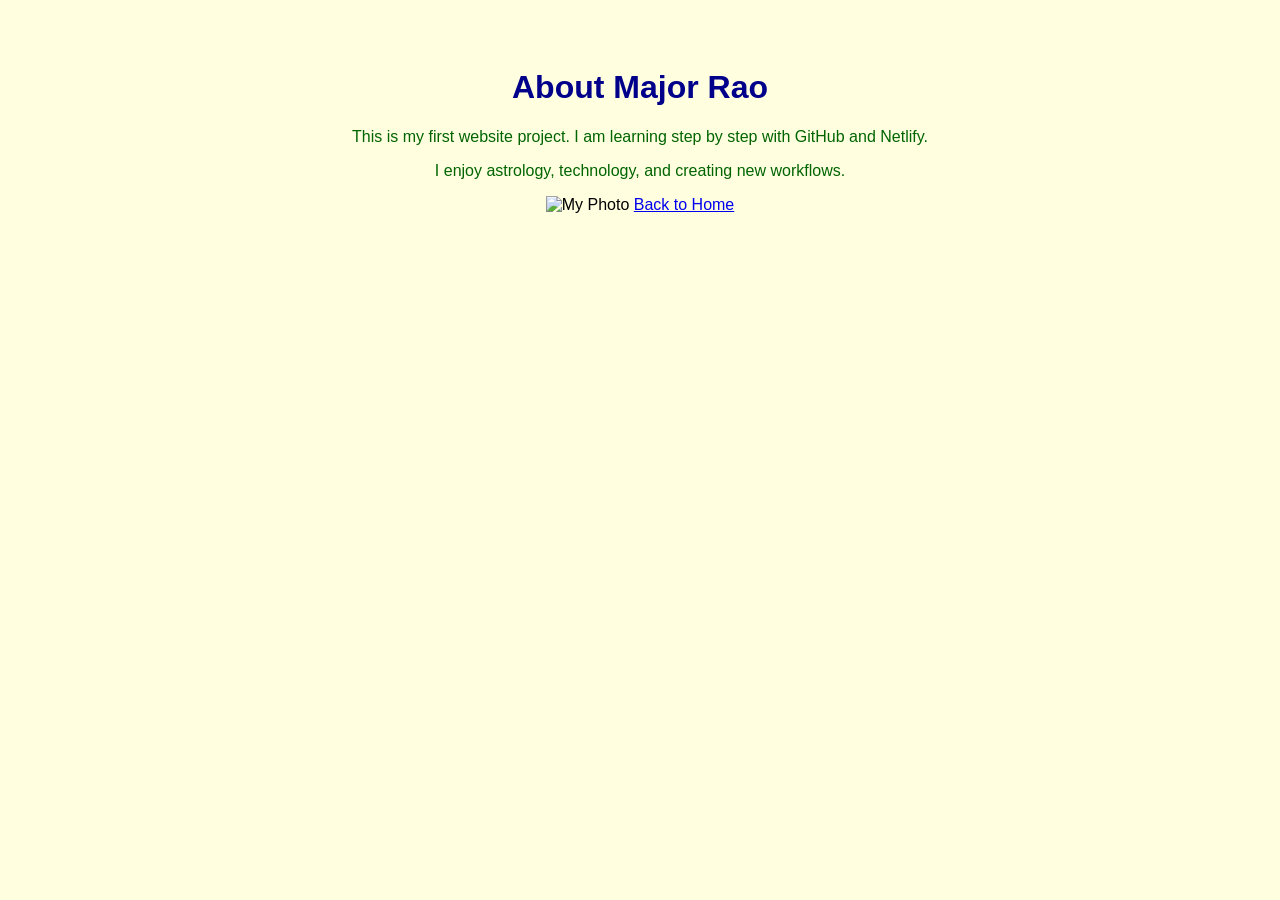
==== about.html @ d0368088 "Update about.html" ====
<!DOCTYPE html>
<html>
<head>
  <title>About Me</title>
  <link rel="stylesheet" href="style.css">
</head>
<body>
  <h1>About Major Rao</h1>
  <p>This is my first website project. I am learning step by step with GitHub and Netlify.</p>
  <p>I enjoy astrology, technology, and creating new workflows.</p>
  <img src="photo.jpg" alt="My Photo" width="200">
  <a href="index.html">Back to Home</a>
</body>
</html>
---- style.css ----
body { font-family: Arial, sans-serif; background:lightyellow; text-align:center; padding:40px; }
h1 { color: darkblue; }
p { color: darkgreen; }
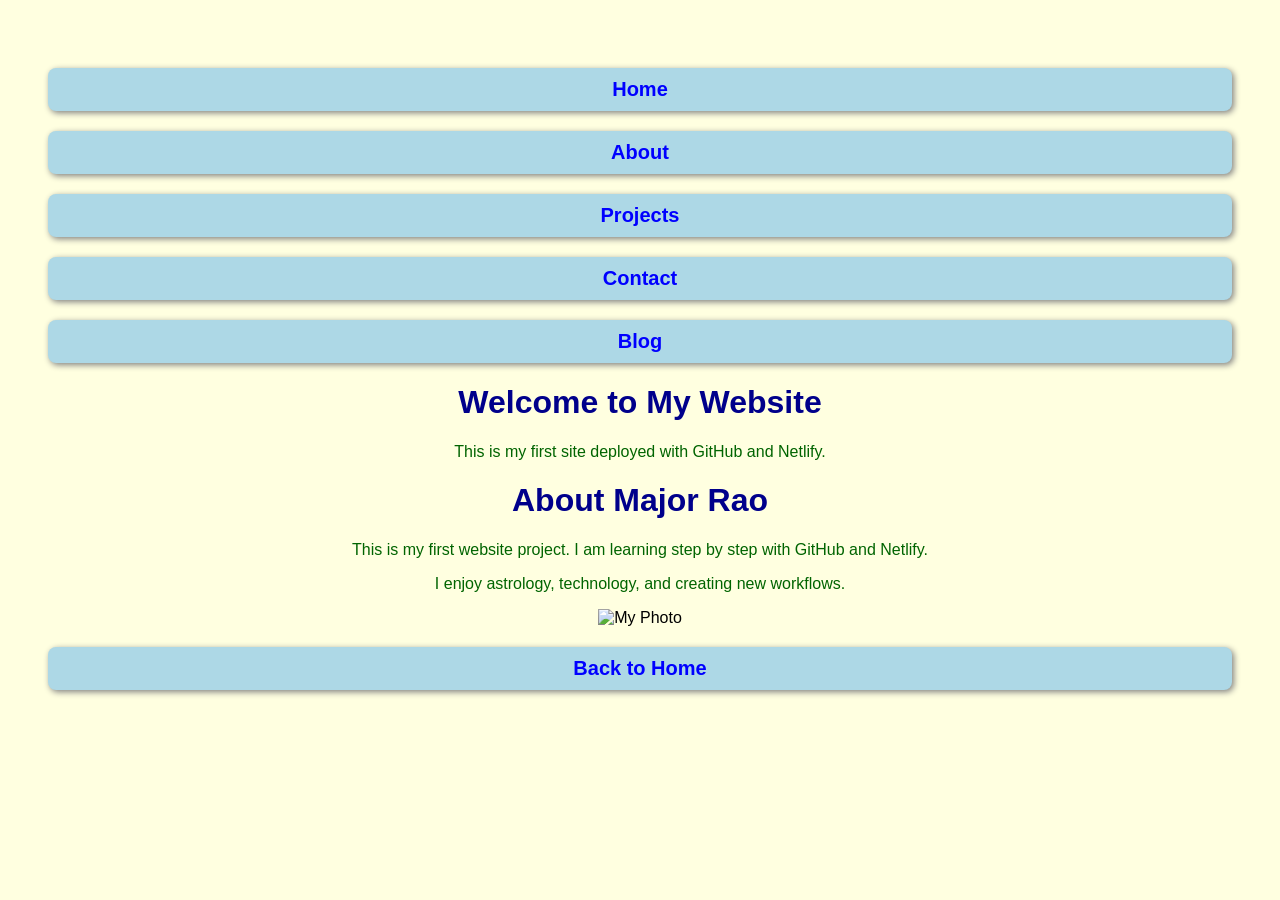
==== commit 8c05331a: "Enhance about.html with navigation and welcome message Added a navigation bar and updated the main h" ====
--- a/about.html
+++ b/about.html
@@ -5,7 +5,20 @@
   <link rel="stylesheet" href="style.css">
 </head>
 <body>
-  <h1>About Major Rao</h1>
+  <body>
+  <div class="navbar">
+  <a href="index.html">Home</a>
+  <a href="about.html">About</a>
+  <a href="projects.html">Projects</a>
+  <a href="contact.html">Contact</a>
+  <a href="blog.html">Blog</a>
+</div>
+
+
+  <h1>Welcome to My Website</h1>
+  <p>This is my first site deployed with GitHub and Netlify.</p>
+</body>
+<h1>About Major Rao</h1>
   <p>This is my first website project. I am learning step by step with GitHub and Netlify.</p>
   <p>I enjoy astrology, technology, and creating new workflows.</p>
   <img src="photo.jpg" alt="My Photo" width="200">
--- a/style.css
+++ b/style.css
@@ -1,3 +1,47 @@
-body { font-family: Arial, sans-serif; background:lightyellow; text-align:center; padding:40px; }
-h1 { color: darkblue; }
-p { color: darkgreen; }
+body { 
+  font-family: Arial, sans-serif; 
+  background: lightyellow; 
+  text-align: center; 
+  padding: 40px; 
+}
+
+h1 { 
+  color: darkblue; 
+}
+
+p { 
+  color: darkgreen; 
+}
+
+a {
+  color: blue;
+  text-decoration: none;
+  font-size: 20px;
+  font-weight: bold;
+  display: block;
+  margin-top: 20px;
+  background-color: lightblue;
+  padding: 10px 20px;
+  border-radius: 8px;
+  box-shadow: 2px 2px 6px gray;
+  transition: all 0.3s ease;
+}
+
+a:hover {
+  border-radius: 50px;
+  color: white;
+  text-decoration: none;
+  background: linear-gradient(270deg, orange, red, purple, blue, green, yellow);
+  background-size: 1200% 1200%;
+  animation: rainbow 5s ease infinite;
+  transform: scale(1.1);
+  box-shadow: 0 0 20px violet, 0 0 30px indigo, 0 0 40px blue,
+              0 0 50px green, 0 0 60px yellow, 0 0 70px orange,
+              0 0 80px red;
+}
+
+@keyframes rainbow {
+  0% { background-position: 0% 50%; }
+  50% { background-position: 100% 50%; }
+  100% { background-position: 0% 50%; }
+}
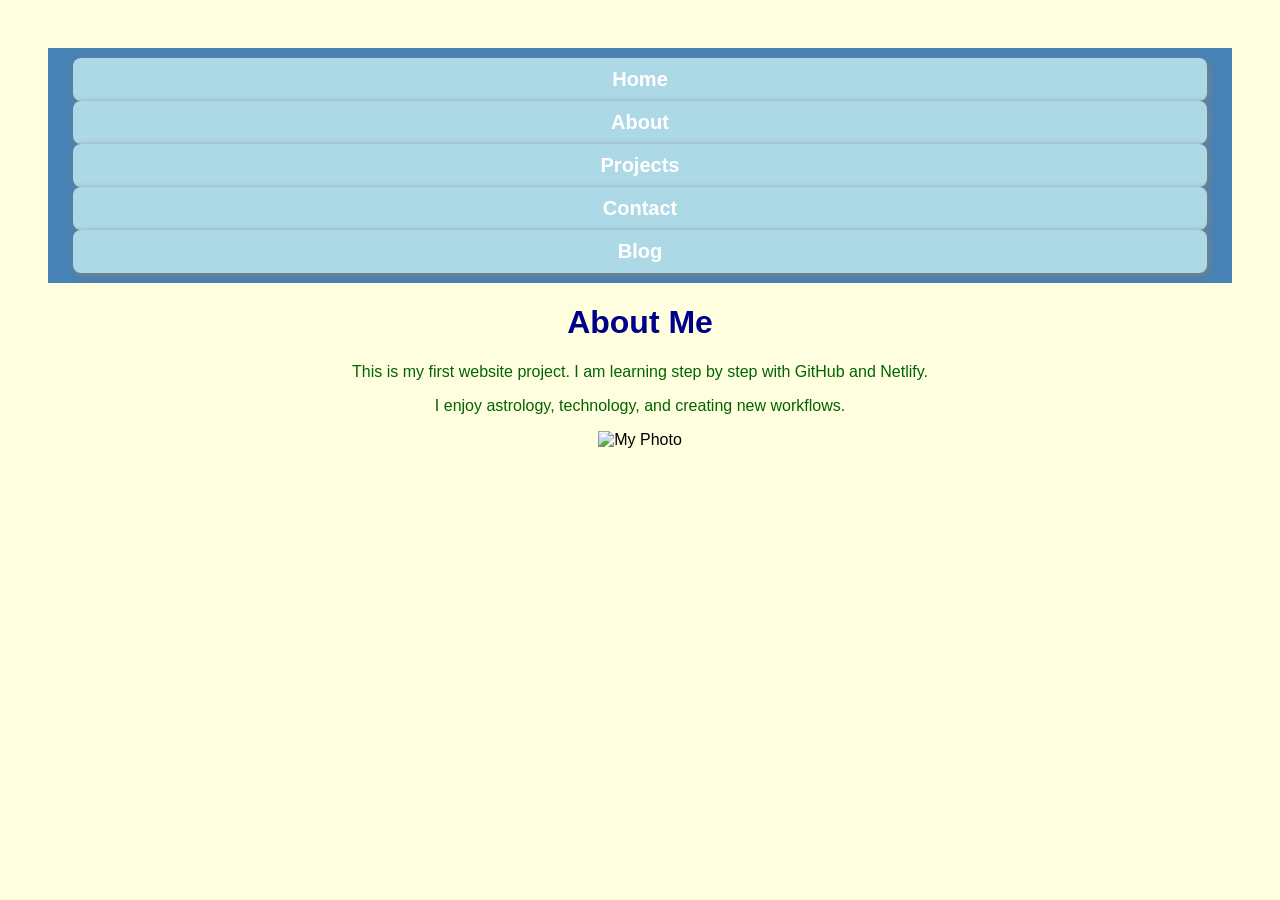
==== commit 4c6b4ba6: "Enhance about.html with title and content updates Updated the title and added a meta charset. Improv" ====
--- a/about.html
+++ b/about.html
@@ -1,27 +1,24 @@
 <!DOCTYPE html>
-<html>
+<html lang="en">
 <head>
-  <title>About Me</title>
+  <meta charset="UTF-8">
+  <title>About Me - Major Rao</title>
   <link rel="stylesheet" href="style.css">
 </head>
 <body>
-  <body>
+  <!-- Navigation Bar -->
   <div class="navbar">
-  <a href="index.html">Home</a>
-  <a href="about.html">About</a>
-  <a href="projects.html">Projects</a>
-  <a href="contact.html">Contact</a>
-  <a href="blog.html">Blog</a>
-</div>
+    <a href="index.html">Home</a>
+    <a href="about.html">About</a>
+    <a href="projects.html">Projects</a>
+    <a href="contact.html">Contact</a>
+    <a href="blog.html">Blog</a>
+  </div>
 
-
-  <h1>Welcome to My Website</h1>
-  <p>This is my first site deployed with GitHub and Netlify.</p>
-</body>
-<h1>About Major Rao</h1>
+  <!-- About Content -->
+  <h1>About Me</h1>
   <p>This is my first website project. I am learning step by step with GitHub and Netlify.</p>
   <p>I enjoy astrology, technology, and creating new workflows.</p>
   <img src="photo.jpg" alt="My Photo" width="200">
-  <a href="index.html">Back to Home</a>
 </body>
 </html>
--- a/style.css
+++ b/style.css
@@ -1,3 +1,4 @@
+/* General Page Styles */
 body { 
   font-family: Arial, sans-serif; 
   background: lightyellow; 
@@ -13,6 +14,7 @@
   color: darkgreen; 
 }
 
+/* Link/Button Styles */
 a {
   color: blue;
   text-decoration: none;
@@ -40,8 +42,38 @@
               0 0 80px red;
 }
 
+/* Rainbow Animation */
 @keyframes rainbow {
   0% { background-position: 0% 50%; }
   50% { background-position: 100% 50%; }
   100% { background-position: 0% 50%; }
 }
+
+/* Navigation Bar */
+.navbar {
+  background-color: #4682b4; /* steel blue */
+  padding: 10px;
+  text-align: center;
+}
+
+.navbar a {
+  color: white;
+  text-decoration: none;
+  margin: 0 15px;
+  font-weight: bold;
+}
+
+.navbar a:hover {
+  color: yellow;
+}
+
+/* Responsive Design for Mobile */
+@media (max-width: 600px) {
+  .navbar {
+    padding: 15px;
+  }
+  .navbar a {
+    display: block;
+    margin: 10px 0;
+  }
+}
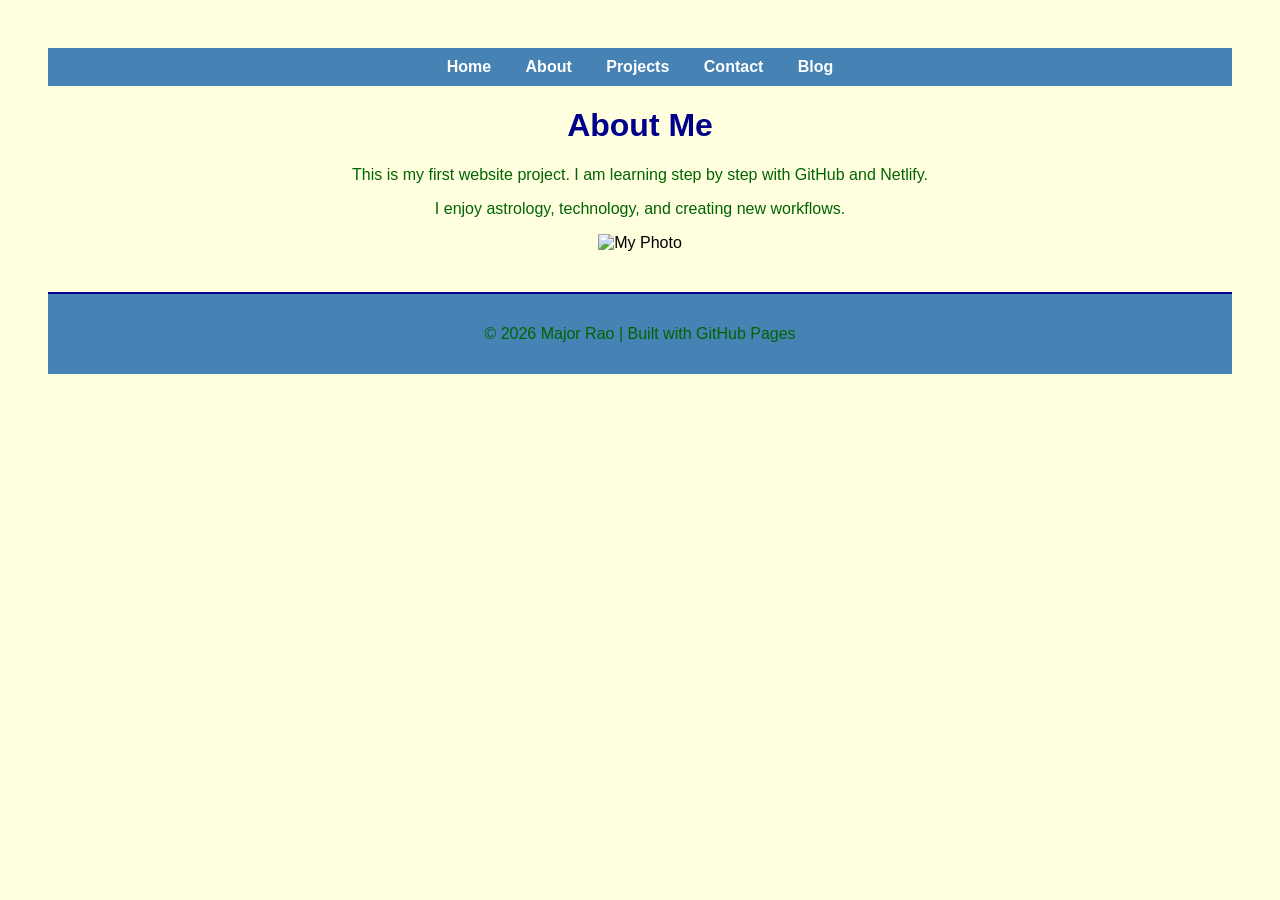
==== commit f30b2c41: "Add footer with copyright information" ====
--- a/about.html
+++ b/about.html
@@ -20,5 +20,11 @@
   <p>This is my first website project. I am learning step by step with GitHub and Netlify.</p>
   <p>I enjoy astrology, technology, and creating new workflows.</p>
   <img src="photo.jpg" alt="My Photo" width="200">
+    <!-- Footer -->
+  <footer>
+    <p>&copy; 2026 Major Rao | Built with GitHub Pages</p>
+  </footer>
 </body>
 </html>
+
+
--- a/style.css
+++ b/style.css
@@ -15,38 +15,18 @@
 }
 
 /* Link/Button Styles */
-a {
-  color: blue;
+a.button {
+  display: inline-block;
+  margin-top: 10px;
+  padding: 10px 20px;
+  background: linear-gradient(to right, red, violet);
+  color: white;
   text-decoration: none;
-  font-size: 20px;
-  font-weight: bold;
-  display: block;
-  margin-top: 20px;
-  background-color: lightblue;
-  padding: 10px 20px;
-  border-radius: 8px;
-  box-shadow: 2px 2px 6px gray;
-  transition: all 0.3s ease;
+  border-radius: 5px;
 }
 
-a:hover {
-  border-radius: 50px;
-  color: white;
-  text-decoration: none;
-  background: linear-gradient(270deg, orange, red, purple, blue, green, yellow);
-  background-size: 1200% 1200%;
-  animation: rainbow 5s ease infinite;
-  transform: scale(1.1);
-  box-shadow: 0 0 20px violet, 0 0 30px indigo, 0 0 40px blue,
-              0 0 50px green, 0 0 60px yellow, 0 0 70px orange,
-              0 0 80px red;
-}
-
-/* Rainbow Animation */
-@keyframes rainbow {
-  0% { background-position: 0% 50%; }
-  50% { background-position: 100% 50%; }
-  100% { background-position: 0% 50%; }
+a.button:hover {
+  background: linear-gradient(to right, orange, green);
 }
 
 /* Navigation Bar */
@@ -77,3 +57,31 @@
     margin: 10px 0;
   }
 }
+
+/* Project Cards */
+.project-card {
+  border: 2px solid #4682b4;
+  border-radius: 8px;
+  margin: 20px auto;
+  padding: 15px;
+  width: 60%;
+  background-color: #f0f8ff;
+}
+
+.project-card h2 {
+  color: green;
+}
+
+.project-card p {
+  color: #333;
+}
+
+/* Footer Styles */
+footer {
+  margin-top: 40px;
+  padding: 15px;
+  background-color: #4682b4; /* steel blue */
+  color: white;
+  text-align: center;
+  border-top: 2px solid darkblue;
+}
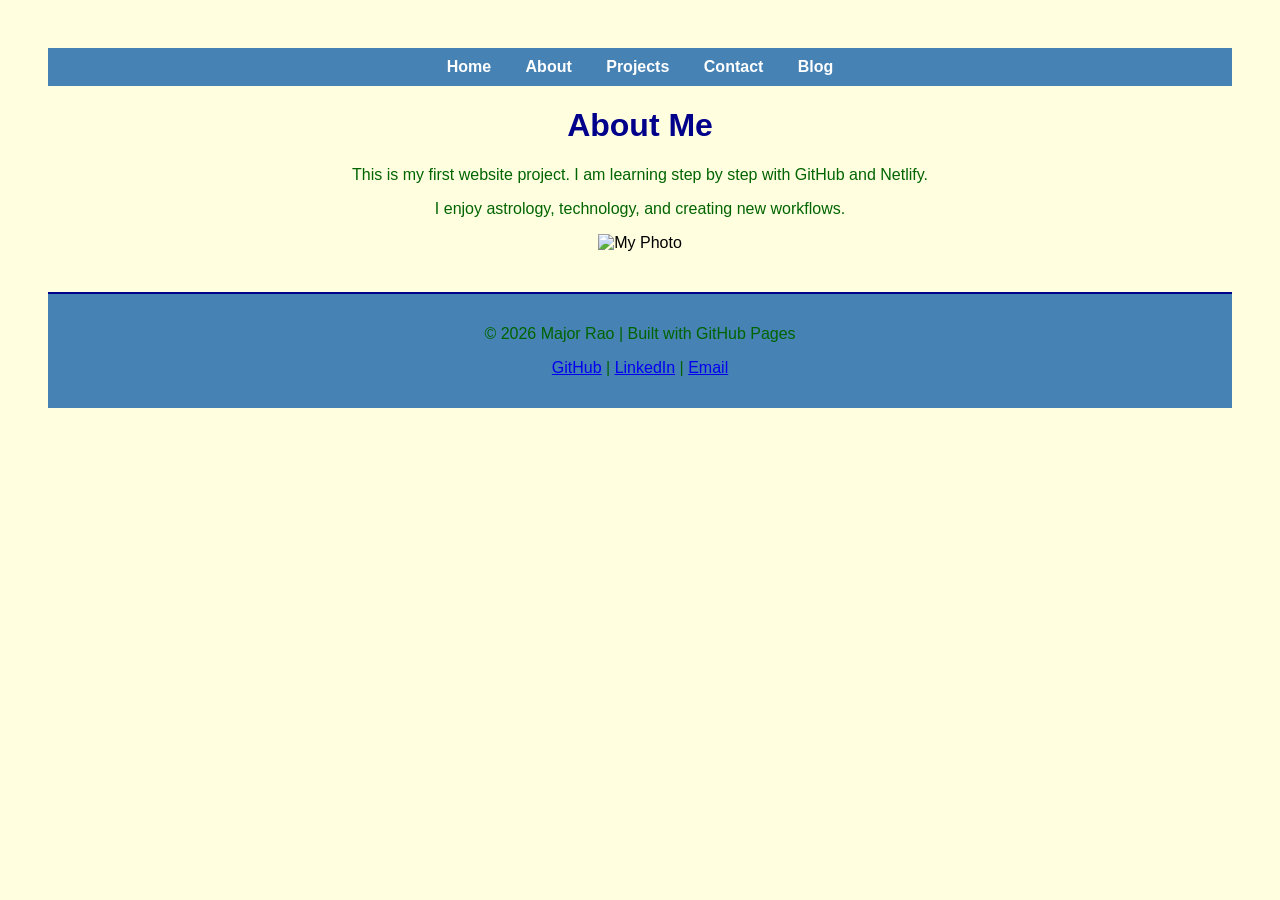
==== commit 29289dfb: "Update about.html" ====
--- a/about.html
+++ b/about.html
@@ -20,11 +20,16 @@
   <p>This is my first website project. I am learning step by step with GitHub and Netlify.</p>
   <p>I enjoy astrology, technology, and creating new workflows.</p>
   <img src="photo.jpg" alt="My Photo" width="200">
-    <!-- Footer -->
+
+  <!-- Footer -->
   <footer>
     <p>&copy; 2026 Major Rao | Built with GitHub Pages</p>
+    <p>
+      <a href="https://github.com/raoo1" target="_blank">GitHub</a> |
+      <a href="https://linkedin.com/in/major-rao" target="_blank">LinkedIn</a> |
+      <a href="mailto:your-email@example.com">Email</a>
+    </p>
   </footer>
 </body>
 </html>
 
-
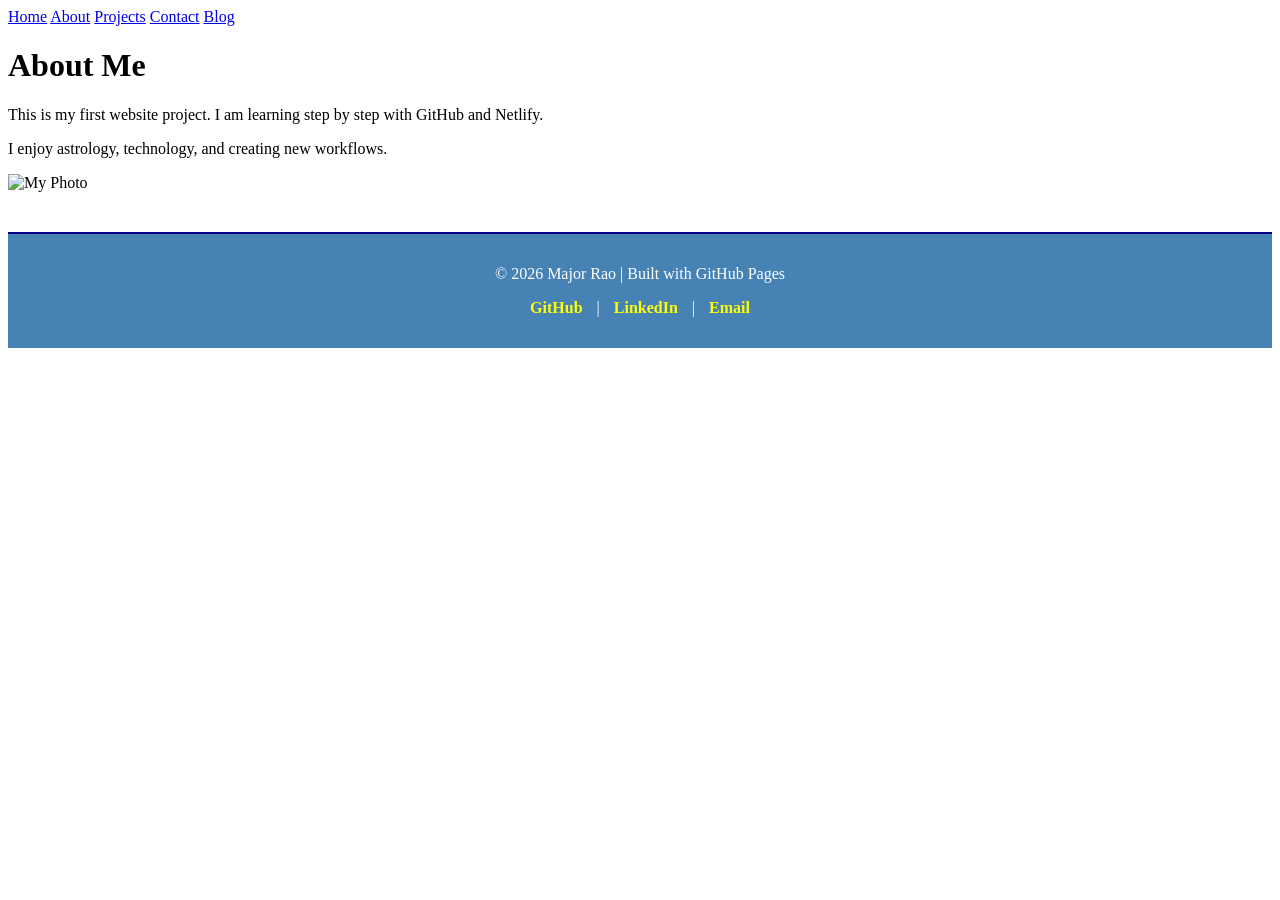
==== commit 0f26840f: "Change page title and add meta description Updated the title and added a meta description for SEO." ====
--- a/about.html
+++ b/about.html
@@ -2,8 +2,9 @@
 <html lang="en">
 <head>
   <meta charset="UTF-8">
-  <title>About Me - Major Rao</title>
+  <title>Major Rao’s First Website</title>
   <link rel="stylesheet" href="style.css">
+  <meta name="description" content="Major Rao’s Portfolio Website showcasing projects, blog, and contact info.">
 </head>
 <body>
   <!-- Navigation Bar -->
--- a/style.css
+++ b/style.css
@@ -1,81 +1,3 @@
-/* General Page Styles */
-body { 
-  font-family: Arial, sans-serif; 
-  background: lightyellow; 
-  text-align: center; 
-  padding: 40px; 
-}
-
-h1 { 
-  color: darkblue; 
-}
-
-p { 
-  color: darkgreen; 
-}
-
-/* Link/Button Styles */
-a.button {
-  display: inline-block;
-  margin-top: 10px;
-  padding: 10px 20px;
-  background: linear-gradient(to right, red, violet);
-  color: white;
-  text-decoration: none;
-  border-radius: 5px;
-}
-
-a.button:hover {
-  background: linear-gradient(to right, orange, green);
-}
-
-/* Navigation Bar */
-.navbar {
-  background-color: #4682b4; /* steel blue */
-  padding: 10px;
-  text-align: center;
-}
-
-.navbar a {
-  color: white;
-  text-decoration: none;
-  margin: 0 15px;
-  font-weight: bold;
-}
-
-.navbar a:hover {
-  color: yellow;
-}
-
-/* Responsive Design for Mobile */
-@media (max-width: 600px) {
-  .navbar {
-    padding: 15px;
-  }
-  .navbar a {
-    display: block;
-    margin: 10px 0;
-  }
-}
-
-/* Project Cards */
-.project-card {
-  border: 2px solid #4682b4;
-  border-radius: 8px;
-  margin: 20px auto;
-  padding: 15px;
-  width: 60%;
-  background-color: #f0f8ff;
-}
-
-.project-card h2 {
-  color: green;
-}
-
-.project-card p {
-  color: #333;
-}
-
 /* Footer Styles */
 footer {
   margin-top: 40px;
@@ -85,3 +7,14 @@
   text-align: center;
   border-top: 2px solid darkblue;
 }
+
+footer a {
+  color: yellow;
+  text-decoration: none;
+  margin: 0 10px;
+  font-weight: bold;
+}
+
+footer a:hover {
+  color: white;
+}
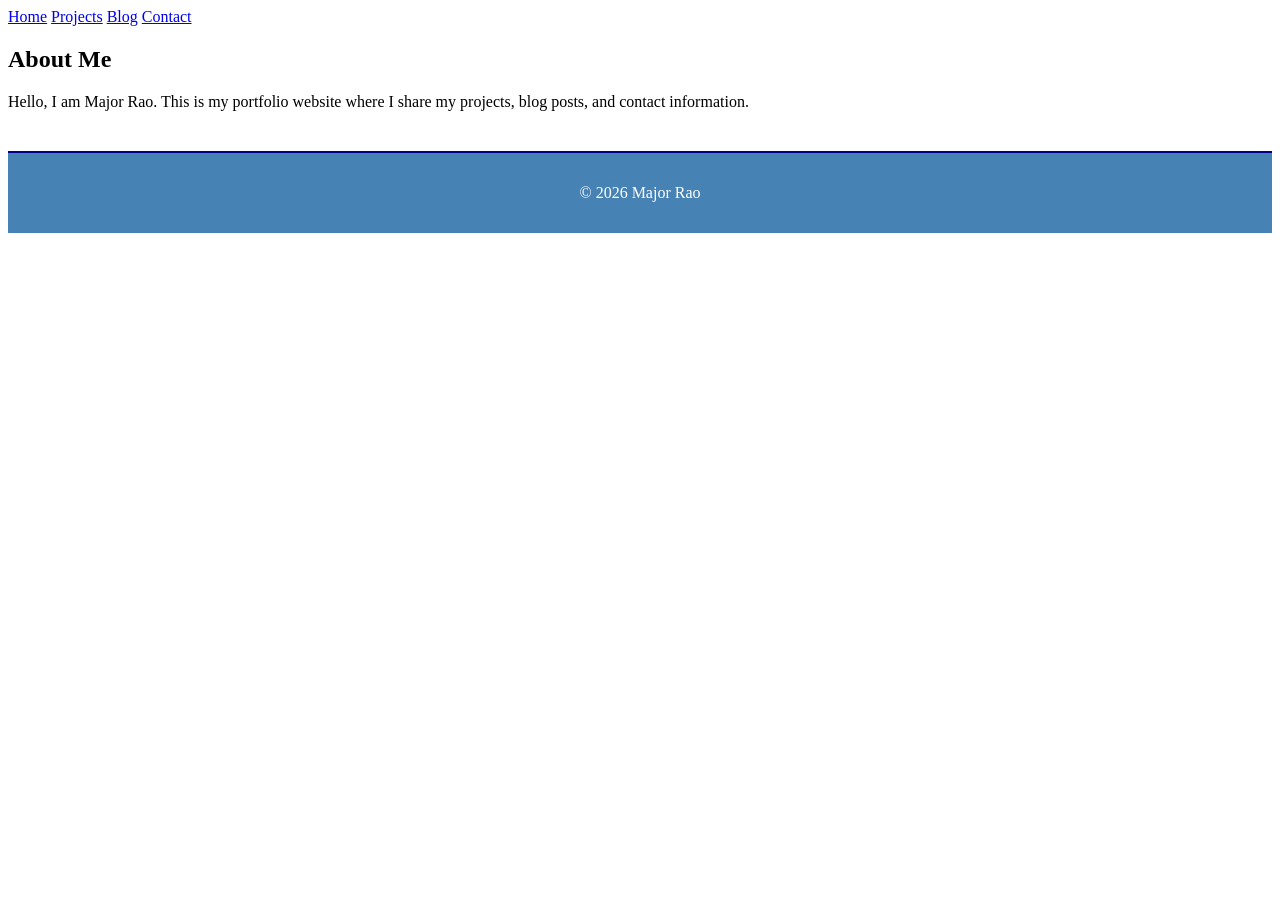
==== commit ddeb3d7e: "Update about.html" ====
--- a/about.html
+++ b/about.html
@@ -2,35 +2,24 @@
 <html lang="en">
 <head>
   <meta charset="UTF-8">
-  <title>Major Rao’s First Website</title>
+  <title>About Me</title>
   <link rel="stylesheet" href="style.css">
-  <meta name="description" content="Major Rao’s Portfolio Website showcasing projects, blog, and contact info.">
 </head>
 <body>
-  <!-- Navigation Bar -->
-  <div class="navbar">
+  <nav>
     <a href="index.html">Home</a>
-    <a href="about.html">About</a>
     <a href="projects.html">Projects</a>
+    <a href="blog.html">Blog</a>
     <a href="contact.html">Contact</a>
-    <a href="blog.html">Blog</a>
-  </div>
+  </nav>
 
-  <!-- About Content -->
-  <h1>About Me</h1>
-  <p>This is my first website project. I am learning step by step with GitHub and Netlify.</p>
-  <p>I enjoy astrology, technology, and creating new workflows.</p>
-  <img src="photo.jpg" alt="My Photo" width="200">
+  <section>
+    <h2>About Me</h2>
+    <p>Hello, I am Major Rao. This is my portfolio website where I share my projects, blog posts, and contact information.</p>
+  </section>
 
-  <!-- Footer -->
   <footer>
-    <p>&copy; 2026 Major Rao | Built with GitHub Pages</p>
-    <p>
-      <a href="https://github.com/raoo1" target="_blank">GitHub</a> |
-      <a href="https://linkedin.com/in/major-rao" target="_blank">LinkedIn</a> |
-      <a href="mailto:your-email@example.com">Email</a>
-    </p>
+    <p>© 2026 Major Rao</p>
   </footer>
 </body>
 </html>
-
